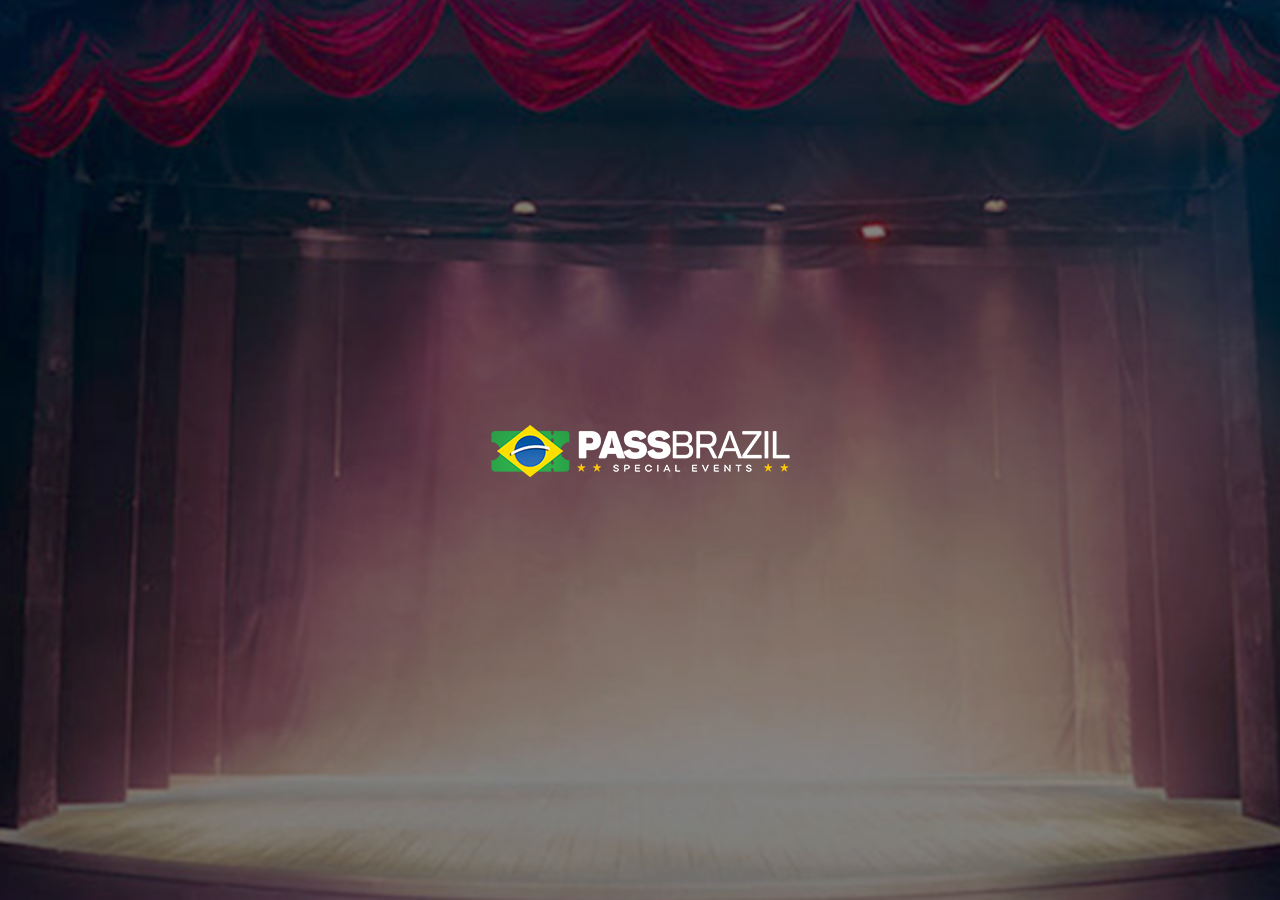
==== index.html @ 78ac804a "gdf" ====
<!DOCTYPE html>
<html xmlns="http://www.w3.org/1999/xhtml">
<head>
<meta charset="utf-8">
<meta http-equiv="X-UA-Compatible" content="IE=edge">
<meta name="viewport" content="width=device-width, initial-scale=1">
<!-- The above 3 meta tags *must* come first in the head; any other head content must come *after* these tags -->
<title>PASSBRAZIL | SPECIAL EVENTS</title>



<!-- Bootstrap -->
<link href="css/bootstrap.min.css" rel="stylesheet">
<link href="css/style.css" rel="stylesheet">

</head>
<body class="start-web">




<div class="middle-logo"><img src="images/start-logo.png" alt=""></div>

<!-- jQuery (necessary for Bootstrap's JavaScript plugins) --> 
<script src="js/jquery.js"></script> 
<!-- Include all compiled plugins (below), or include individual files as needed --> 
<script src="js/bootstrap.js"></script>
<script src="js/config.js"></script>
<script type="text/javascript">
jQuery(document).ready(function(){
	jQuery('.middle-logo').click(function(){
		alert('its working');
		window.location='events.html?category=3';
	});
	//alert('test');
	//storecategories(true);
	//setTimeout(function(){window.location='events.html';},2000);
});
</script>
</body>
</html>
---- css/style.css ----
@font-face {
    font-family: 'pantonregular';
    src: url('../fonts/panton-regular-webfont.woff2') format('woff2'),
         url('../fonts/panton-regular-webfont.woff') format('woff');
    font-weight: normal;
    font-style: normal;

}


@font-face {
    font-family: 'pantonbold';
    src: url('../fonts/panton-bold-webfont.woff2') format('woff2'),
         url('../fonts/panton-bold-webfont.woff') format('woff');
    font-weight: normal;
    font-style: normal;

}
body{
background-color:#000;	
 font-family: 'pantonregular';
}

img{ max-width:100%;}
.start-web{
background-image:url(../images/homebg.jpg);
background-repeat:no-repeat;
background-position:center center;
background-size:cover;
background-attachment:fixed;	
}
a:hover,
a:focus
{ text-decoration:none;}


.middle-logo{
position:absolute;
left:0;
top:50%;
transform:translate(0,-50%);
-moz-transform:translate(0,-50%);
-ms-transform:translate(0,-50%);
-o-transform:translate(0,-50%);
-webkit-transform:translate(0,-50%);
width:100%;
text-align:center;	
}

#header{
background-color:#000;
padding:15px;
width:100%;
float:left;	
}

.header-logo{ text-align:center;}

.header-logo img{ height:43px;}

.event-banner{ clear:both; position:relative;}

.event-banner img{ width:100%; height:auto;}

.container{ max-width:640px; width:auto; padding:0px;}

.events-lists table.table{ border:none; margin:0px; font-family: 'pantonregular'; background-color:#fff;}

.events-lists table.table td{ vertical-align:middle; border:none; padding:5px;}
.events-lists table.table td span{ display:block;}

.events-lists table.table td.event-date{ background-color:#133ed0; color:#fff; border-right:3px solid #d1d1d1; font-size:20px; text-align:center; font-weight:bold; line-height:normal;}
.events-lists table.table td.event-date a{ color:#fff;}
.month-name{ font-size:15px;}

.events-lists table.table td.event-detail{ font-size:15px; font-weight: bold; color:#282828; }
.events-lists table.table td.event-detail a{ color:#282828;}
.events-lists table.table td.event-detail .event-loc{ font-size:17px; color:#0457a5;}

.events-lists table.table td.event-img{ padding:0px;}
.events-lists table.table td.event-img img{ width:100%; height:auto;}

.event-grid ul { padding:0px; margin:0px; list-style:none;}
.event-grid ul li{ width:50%; float:left;}

.event-grid table.table td.event-date{ font-size:20px;}

.event-grid table.table td .month-name{ font-size:15px;}

.event-grid table.table td.event-detail{ font-size:14px;}

.event-grid table.table td.event-detail .event-loc{ font-size:15px;}

.bottom-banner { border-top:3px solid #000; text-align:center; clear:both;}

.bottom-banner img{ width:100%; height:auto;}

.event-grid{ clear:both;}

.event-date-meta{ position:absolute; left:0px;
bottom:0px;
width:70px;

background-color:#123bdb;
padding:7px 10px;
color:#fff;
text-align:center;
font-size:25px;
line-height:normal;

}
.event-detail-wrap{ clear:both; background-color:#fff;}
.event-date-meta span{ display:block; font-size:17px;}

h2.event-title{
 font-size:23px;
 color:#282828;
 border-bottom:1px solid #acacac;
 padding:15px;
 font-family: 'pantonbold';
 margin-bottom:0px;
 	
}

.event-info-detail{ padding:10px 15px; color:#282828; line-height:28px;}
.event-info-detail .loc-name{font-family: 'pantonbold'; color:#666666;}
.blue-color{ color:#1448a9!important;}
.event-price-list{
background-color:#e0e0e0;
border-top:1px solid #acacac;
text-align:center;	
}
.event-price-list ul{ padding:0px; margin:0px; list-style:none;}
.event-price-list ul li{ display:inline-block; vertical-align:top; clear:#282828; font-size:18px; padding:10px;}
.event-price-list ul li.vip{ background-color:#efefef; border-left:1px solid #fff; border-right:1px solid #fff;}
.event-price-list ul li a{ color:#282828;}
.event-price-list .price{ color:#186e18; font-family: 'pantonbold'; }
.event-spnsr h2{
font-family: 'pantonbold';
font-size:25px;
text-transform:uppercase;
background-color:#238c23;
padding:15px 10px;
text-align:center;
color:#fff;
margin:0px;	
/* Permalink - use to edit and share this gradient: http://colorzilla.com/gradient-editor/#166a16+0,238d23+100 */
background: #166a16; /* Old browsers */
background: -moz-linear-gradient(45deg, #166a16 0%, #238d23 100%); /* FF3.6-15 */
background: -webkit-linear-gradient(45deg, #166a16 0%,#238d23 100%); /* Chrome10-25,Safari5.1-6 */
background: linear-gradient(45deg, #166a16 0%,#238d23 100%); /* W3C, IE10+, FF16+, Chrome26+, Opera12+, Safari7+ */
filter: progid:DXImageTransform.Microsoft.gradient( startColorstr='#166a16', endColorstr='#238d23',GradientType=1 ); /* IE6-9 fallback on horizontal gradient */
}
.event-spnsr h2 a{
color:#fff;	
}

.logos-slider{ padding:15px;}
.owl-carousel .item{ border:1px solid #d7d7d7;}



.modal-backdrop{
background-color:#041d34;
opacity:1;	
}
.modal-backdrop.show{
opacity:1;	
}

.modal.modal-fullscreen .modal-dialog {
   margin-top:0px;
   margin-bottom:0px;
    max-width: 640px;
}

.modal.modal-fullscreen .modal-content{ border-radius:0px;
border:none;
background-color:#041d34;
color:#fff;

}
.modal.modal-fullscreen .modal-header{ border:none; padding-bottom:0px;}
.modal.modal-fullscreen button.close{
color: #b4bcc2;
    font-size: 40px;
    font-weight: normal;
    text-shadow: none;	
}

.popupform .form-group{
	margin-bottom:8px;
}
.popupform h4{ margin-bottom:15px;}

.popupform .form-control{ border-radius:6px;
padding: 0.6rem 0.75rem;
}

.popupform .submit-btn .btn.btn-success{
padding: 0.6rem 0.75rem;
width:100%;
text-align:center;
border-radius:6px;
text-transform:uppercase;
font-size:18px;
cursor:pointer;
background-color:#27b11c;	
}

.popupform ::-webkit-input-placeholder { /* Chrome/Opera/Safari */
  color: #000;
  opacity:1;
}
.popupform ::-moz-placeholder { /* Firefox 19+ */
  color: #000;
  opacity:1;
}
.popupform :-ms-input-placeholder { /* IE 10+ */
  color: #000;
  opacity:1;
}
.popupform :-moz-placeholder { /* Firefox 18- */
  color: #000;
  opacity:1;
}

.popupaddress{ padding-top:30px;}

.popupsuccessmsg{
border:1px solid #506171;
border-radius:5px;
text-align:center;
text-transform:uppercase;
padding:50px 15px;	
}

.popupsuccessmsg .check-icon{ margin-bottom:15px;}

.event-img a{
 display:block;
 height:150px;
 overflow:hidden;	
}

.events-lists table.table td.event-img a img{
height: 100%;
    object-fit: cover;
    object-position: center top;
    width: 100%;	
}

.btn.btn-danger.loadmore{ display:block; margin:0; border-radius:0px;

background-color:#166a16;
border:none;
padding:10px;
text-transform:uppercase; 
font-family: 'pantonbold';
}

.loading-overlay{ clear:both; padding:15px 0;}
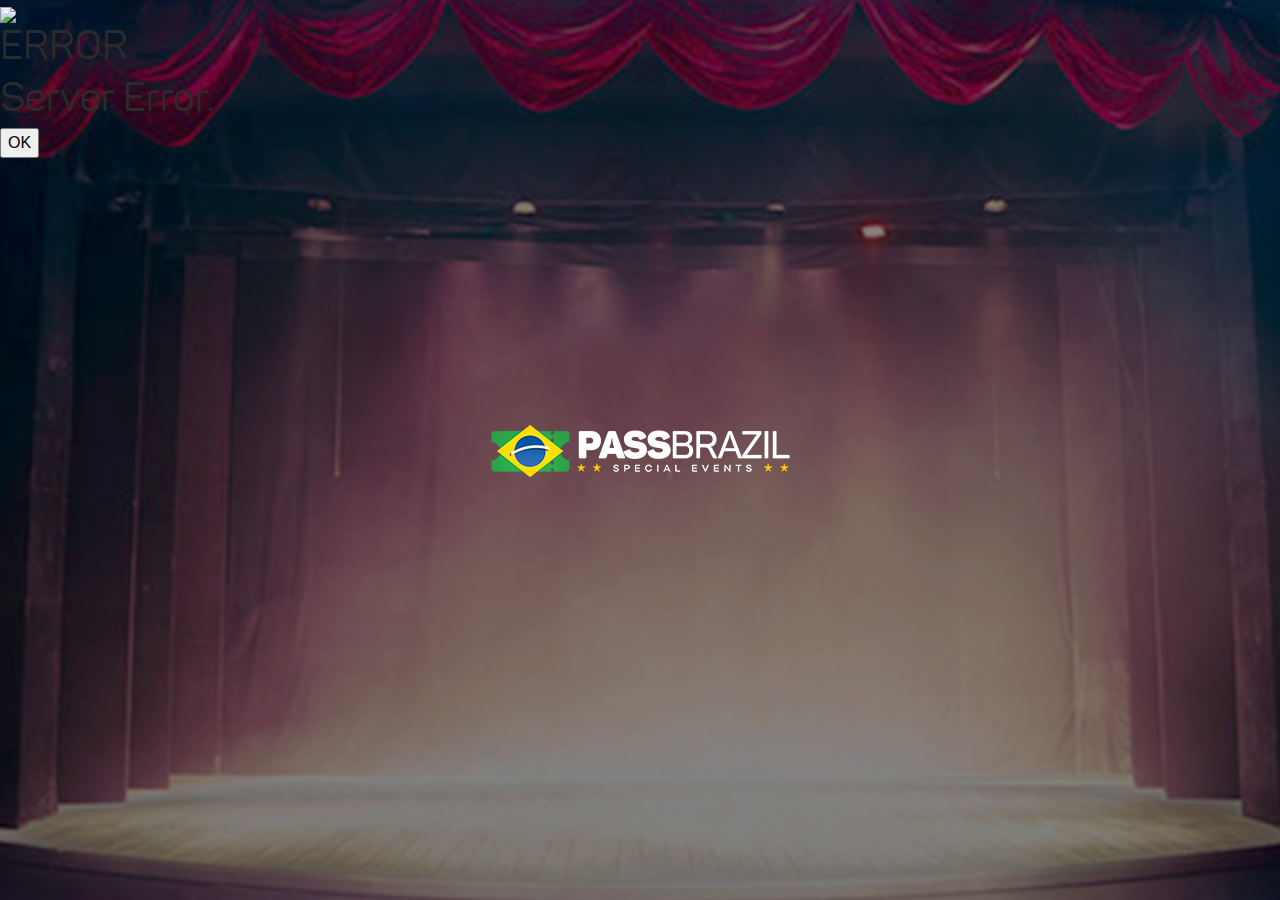
==== commit bf0583e5: "fgd" ====
--- a/index.html
+++ b/index.html
@@ -29,12 +29,11 @@
 <script type="text/javascript">
 jQuery(document).ready(function(){
 	jQuery('.middle-logo').click(function(){
-		alert('its working');
-		window.location='events.html?category=3';
+		window.location='events.html';
 	});
 	//alert('test');
-	//storecategories(true);
-	//setTimeout(function(){window.location='events.html';},2000);
+	storecategories();
+	setTimeout(function(){window.location='events.html';},2000);
 });
 </script>
 </body>
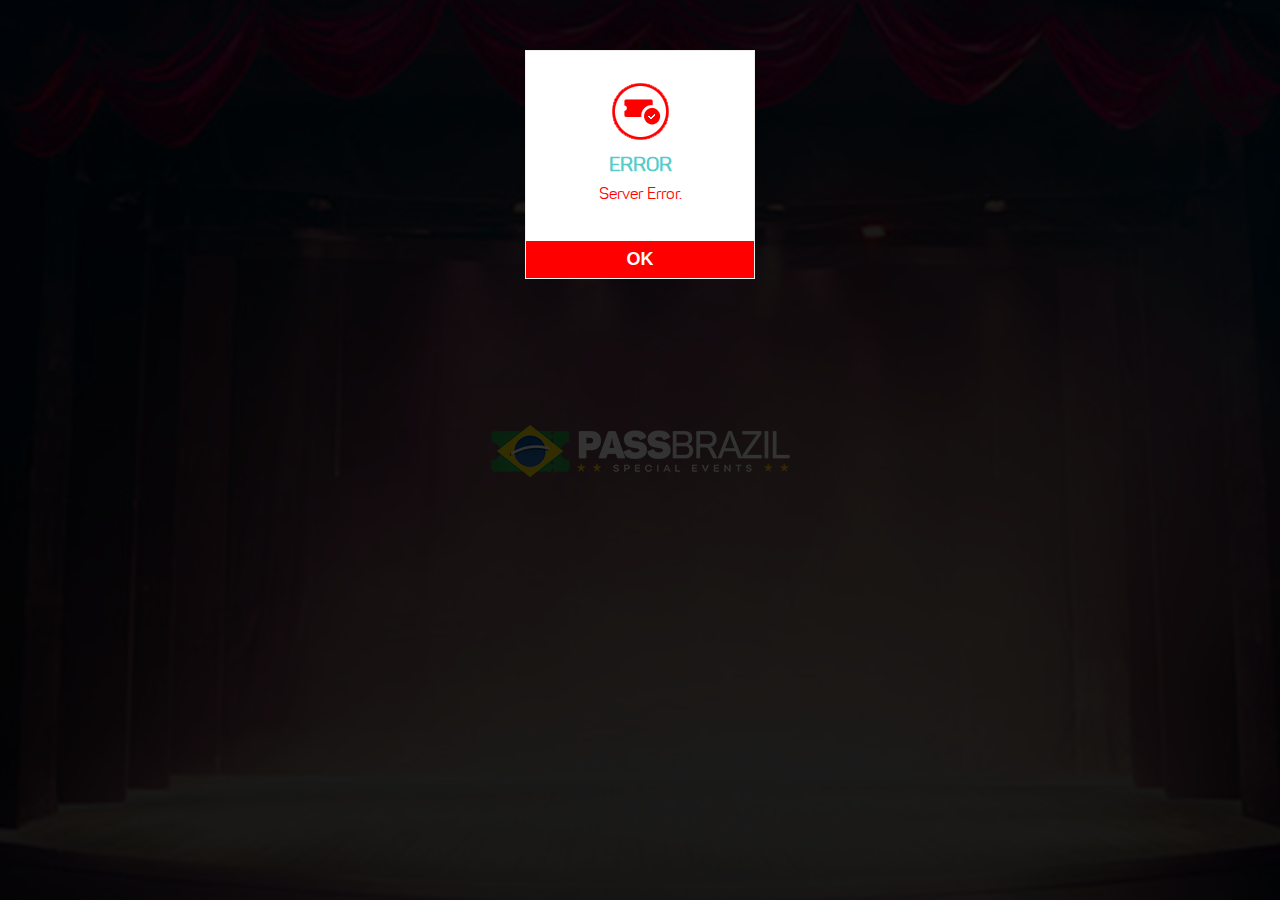
==== commit 78435162: "gdf" ====
--- a/index.html
+++ b/index.html
@@ -26,14 +26,56 @@
 <!-- Include all compiled plugins (below), or include individual files as needed --> 
 <script src="js/bootstrap.js"></script>
 <script src="js/config.js"></script>
+<script type="text/javascript" charset="utf-8" src="cordova.js"></script>
 <script type="text/javascript">
+document.addEventListener("deviceready", onDeviceReady, false);
+function onDeviceReady(){
+	alert('ready');
+var push = PushNotification.init({
+            "android": {
+                    "senderID": "315537388956"
+            },
+            "ios": {
+                    "sound": true,
+                    "vibration": true,
+                    "badge": true
+            },
+            "windows": {}
+    });
+push.on('registration', function(data) {
+        console.log('registration event: ' + data.registrationId);
+		alert('registration event: ' + data.registrationId);
+
+        var oldRegId = localStorage.getItem('registrationId');
+        if (oldRegId !== data.registrationId) {
+            // Save new registration ID
+            localStorage.setItem('registrationId', data.registrationId);
+            // Post registrationId to your app server as the value has changed
+        }
+
+        /*var parentElement = document.getElementById('registration');
+        var listeningElement = parentElement.querySelector('.waiting');
+        var receivedElement = parentElement.querySelector('.received');
+
+        listeningElement.setAttribute('style', 'display:none;');
+        receivedElement.setAttribute('style', 'display:block;');*/
+    });
+};
 jQuery(document).ready(function(){
-	jQuery('.middle-logo').click(function(){
+	jQuery('.start-web').click(function(){
 		window.location='events.html';
 	});
 	//alert('test');
 	storecategories();
-	setTimeout(function(){window.location='events.html';},2000);
+	setTimeout(function(){window.location='events.html';},5000);
+	var timer;
+
+	jQuery(window).resize(function() {
+	clearTimeout(timer);
+	timer = setTimeout(function() {
+	jQuery('.start-web').css("min-height", jQuery(window).height() + "px" );
+	}, 40);
+	}).resize();
 });
 </script>
 </body>
